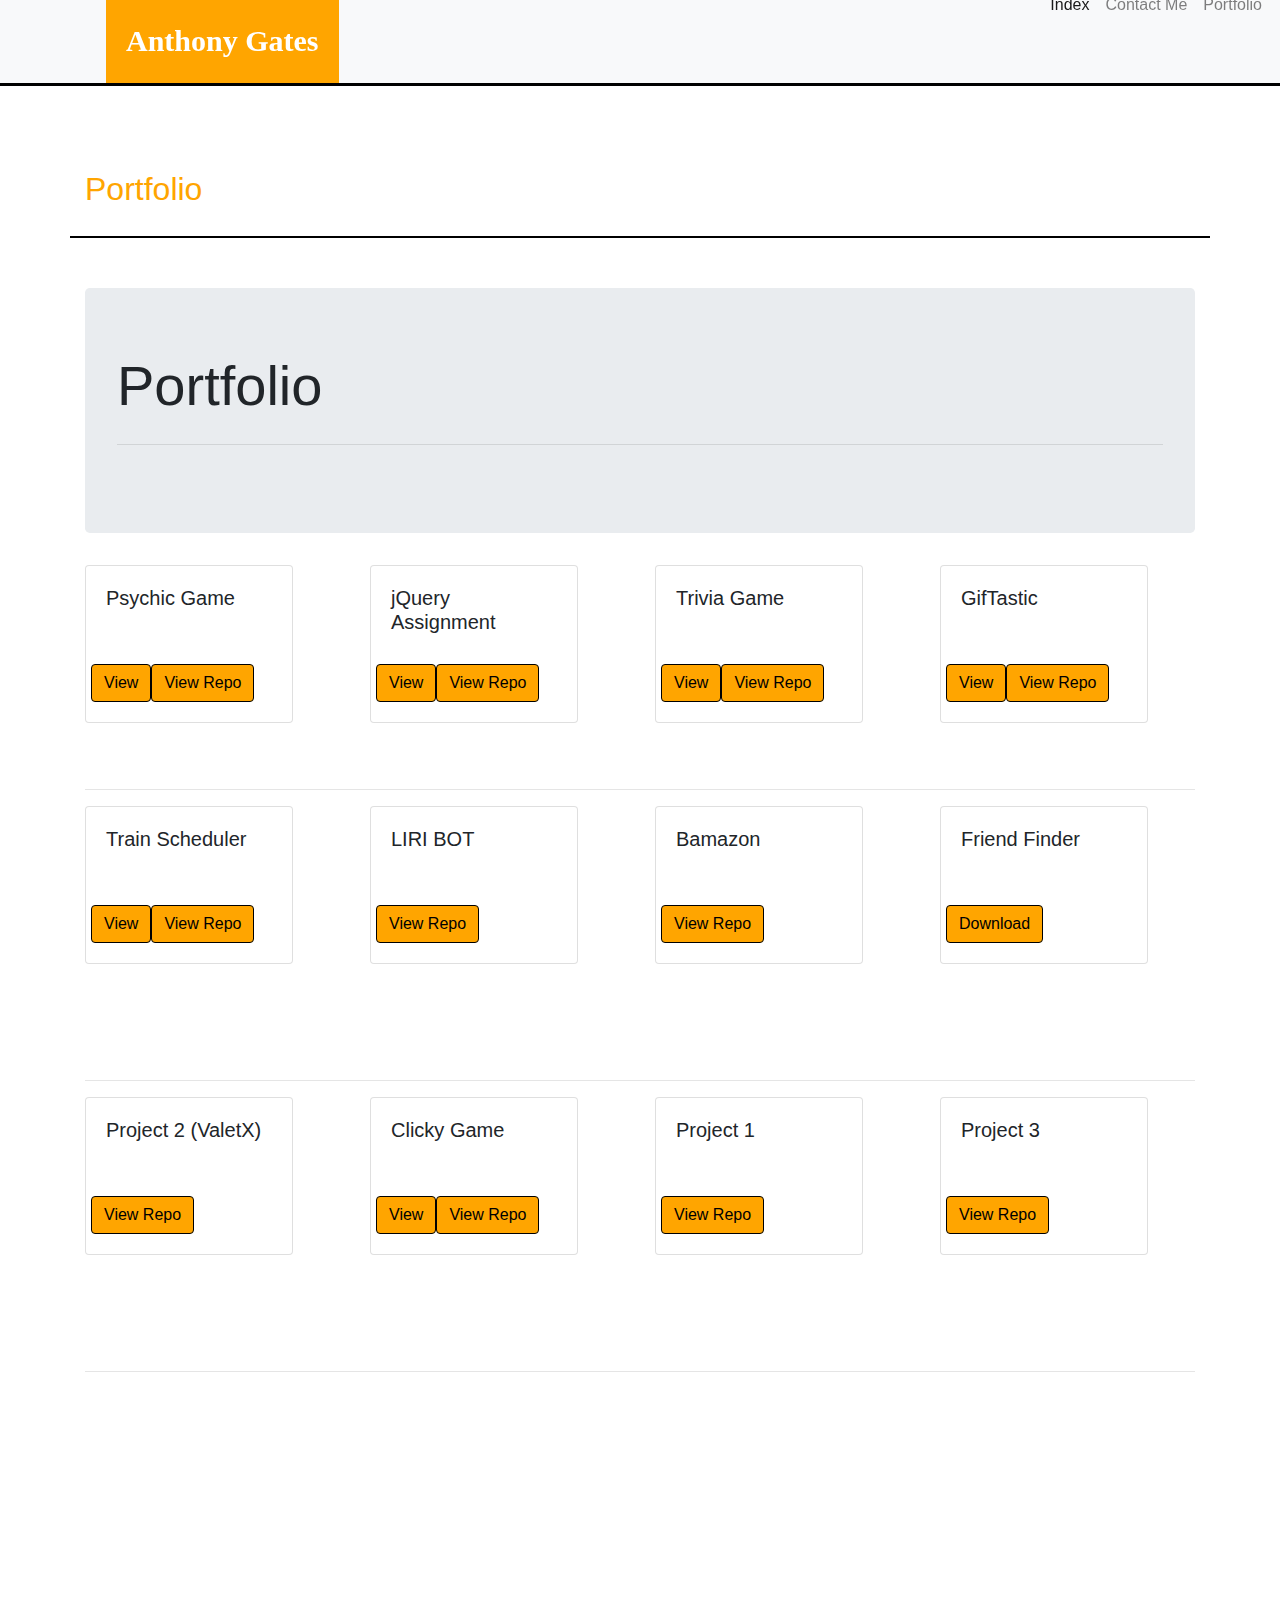
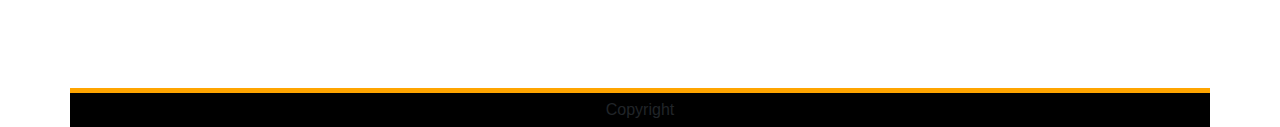
==== portfolio.html @ 755368c1 "initialized repo" ====
<!doctype html>
<html lang="en-us">
<head>
    <meta charset="UTF-8">
    <title>About Me</title>
    <link rel="stylesheet" href="https://stackpath.bootstrapcdn.com/bootstrap/4.3.1/css/bootstrap.min.css" integrity="sha384-ggOyR0iXCbMQv3Xipma34MD+dH/1fQ784/j6cY/iJTQUOhcWr7x9JvoRxT2MZw1T" crossorigin="anonymous">
    <script src="https://code.jquery.com/jquery-3.3.1.slim.min.js" integrity="sha384-q8i/X+965DzO0rT7abK41JStQIAqVgRVzpbzo5smXKp4YfRvH+8abtTE1Pi6jizo" crossorigin="anonymous"></script>
    <script src="https://cdnjs.cloudflare.com/ajax/libs/popper.js/1.14.7/umd/popper.min.js" integrity="sha384-UO2eT0CpHqdSJQ6hJty5KVphtPhzWj9WO1clHTMGa3JDZwrnQq4sF86dIHNDz0W1" crossorigin="anonymous"></script>
    <script src="https://stackpath.bootstrapcdn.com/bootstrap/4.3.1/js/bootstrap.min.js" integrity="sha384-JjSmVgyd0p3pXB1rRibZUAYoIIy6OrQ6VrjIEaFf/nJGzIxFDsf4x0xIM+B07jRM" crossorigin="anonymous"></script>
    <link rel="stylesheet" href="assets/css/style.css" >
</head>
<body>

        <nav class="navbar navbar-expand-lg navbar-light bg-light">
        <a class="navbar-brand" href="index.html">
        <p id=name>Anthony Gates</p>

    </a>

        <button class="navbar-toggler" type="button" data-toggle="collapse" data-target="#navbarNav" aria-controls="navbarNav" aria-expanded="false" aria-label="Toggle navigation">
        <span class="navbar-toggler-icon"></span>

    </button>

        <div class="collapse navbar-collapse" id="navbarNav">
        <ul class="navbar-nav">
        <li class="nav-item active">
        <a class="nav-link" href="index.html">
        <p class=navnav>Index</p>
        <span class="sr-only">(current)</span>

    </a>
    </li>

        <li class="nav-item">
        <a class="nav-link" href="contact.html">
        <p class=navnav>Contact Me</p>

    </a>
    </li>

        <li class="nav-item">
        <a class="nav-link" href="portfolio.html">
        <p class=navnav>Portfolio</p>

    </a>
    </li>
    </ul>
    </div>
    </nav>

        <div class="container">
        <div class="row pageis">
        <div class="col-4">
        <h2>Portfolio</h2>
        </div>
        <div class="col-8"></div>

    </div>

        <div class="row">
        <div class="vertspacer"></div>

    </div>

        <div class="jumbotron">
        <h1 class="display-4">Portfolio</h1>
        <p class="lead"></p>
        <hr class="my-4">

    </div>

        <div class="row maincont">
        <div class="col-3">
        <div class="card" style="width: 13em;">
        <div class="card-body">
        <h5 class="card-title">Psychic Game</h5>
        <p class="card-text"></p>
        <div class=butbox>
        <a href="https://gates9697.github.io/Psychic-Game/" class="btn btn-danger x" style="color: black; background-color: orange; border-color: black;">View</a>
        <a href="https://github.com/gates9697/Psychic-Game" class="btn btn-danger x" style="color: black; background-color: orange; border-color: black;">View Repo</a>

    </div>
    </div>
    </div>
    </div>

        <div class="col-3">
        <div class="card" style="width: 13em;"> 
        <div class="card-body">
        <h5 class="card-title">jQuery Assignment</h5>
        <p class="card-text"></p>
        <div class=butbox>
        <a href="https://gates9697.github.io/unit-4-game/" class="btn btn-danger x" style="color: black; background-color: orange; border-color: black;">View</a>
        <a href="https://github.com/gates9697/unit-4-game" class="btn btn-danger x" style="color: black; background-color: orange; border-color: black;">View Repo</a>


    </div>
    </div>
    </div>
    </div>

        <div class="col-3">

        <div class="card" style="width: 13em;">
        <div class="card-body">
        <h5 class="card-title">Trivia Game</h5>
        <p class="card-text"></p>
        <div class=butbox>
        <a href="https://gates9697.github.io/TriviaGame/" class="btn btn-danger x" style="color: black; background-color: orange; border-color: black;">View</a>
        <a href="https://github.com/gates9697/TriviaGame" class="btn btn-danger x" style="color: black; background-color: orange; border-color: black;">View Repo</a>

    </div>
    </div>
    </div>
    </div>

        <div class="col-3">

        <div class="card" style="width: 13em;">
        <div class="card-body">
        <h5 class="card-title">GifTastic</h5>
        <p class="card-text"></p>
        <div class=butbox>
        <a href="https://gates9697.github.io/Giftastic/" class="btn btn-danger x" style="color: black; background-color: orange; border-color: black;">View</a>
        <a href="https://github.com/gates9697/Giftastic" class="btn btn-danger x" style="color: black; background-color: orange; border-color: black;">View Repo</a>

    </div>
    </div>
    </div>
    </div>
    </div>

    <div class="row">
    <div class="vertspacer"></div>

    </div>

    <hr>

    <div class="row maincont">

    <div class="col-3">

        <div class="card" style="width: 13em;">
        <div class="card-body">
        <h5 class="card-title">Train Scheduler</h5>
        <p class="card-text"></p>
        <div class=butbox>
        <a href="https://gates9697.github.io/Train-Scheduler/" class="btn btn-danger x" style="color: black; background-color: orange; border-color: black;">View</a>
        <a href="https://github.com/gates9697/Train-Scheduler" class="btn btn-danger x" style="color: black; background-color: orange; border-color: black;">View Repo</a>

    </div>
    </div>
    </div>
    </div>

    <div class="col-3">

        <div class="card" style="width: 13em;">
        <div class="card-body">
        <h5 class="card-title">LIRI BOT</h5>
        <p class="card-text"></p>
        <div class=butbox>
        <a href="https://github.com/gates9697/Liri-Bot" class="btn btn-danger x" style="color: black; background-color: orange; border-color: black;">View Repo</a>

    </div>
    </div>
    </div>
    </div>


    <div class="col-3">

        <div class="card" style="width: 13em;">
        <div class="card-body">
        <h5 class="card-title">Bamazon</h5>
        <p class="card-text"></p>
        <div class=butbox>
        <a href="https://github.com/gates9697/Bamazon" class="btn btn-danger x" style="color: black; background-color: orange; border-color: black;">View Repo</a>

    </div>
    </div>
    </div>
    </div>

    <div class="col-3">

        <div class="card" style="width: 13em;">
        <div class="card-body">
        <h5 class="card-title">Friend Finder</h5>
        <p class="card-text"></p>
        <div class=butbox>
        <a href="#" class="btn btn-danger x" style="color: black; background-color: orange; border-color: black;">Download</a>

    </div>
    </div>
    </div>
    </div>
    </div>

    <div class="row">
    <div class="vertspacer"></div>

</div>

    <div class="row">
    <div class="vertspacer"></div>

</div>

    <hr>


    <div class="row maincont">

    <div class="col-3">

        <div class="card" style="width: 13em;">
        <div class="card-body">
        <h5 class="card-title">Project 2 (ValetX)</h5>
        <p class="card-text"></p>
        <div class=butbox>
        <a href="https://github.com/liz-guenthner/valet-it" class="btn btn-danger x" style="color: black; background-color: orange; border-color: black;">View Repo</a>

    </div>
    </div>
    </div>
    </div>

    <div class="col-3">

        <div class="card" style="width: 13em;">
        <div class="card-body">
        <h5 class="card-title">Clicky Game</h5>
        <p class="card-text"></p>
        <div class=butbox>
        <a href="https://react-hw-clicky-game.herokuapp.com/" class="btn btn-danger x" style="color: black; background-color: orange; border-color: black;">View</a>
        <a href="https://github.com/gates9697/clicky-game" class="btn btn-danger x" style="color: black; background-color: orange; border-color: black;">View Repo</a>
    

    </div>
    </div>
    </div>
    </div>


    <div class="col-3">

        <div class="card" style="width: 13em;">
        <div class="card-body">
        <h5 class="card-title">Project 1</h5>
        <p class="card-text"></p>
        <div class=butbox>
        <a href="https://github.com/kennyv80/project_1" class="btn btn-danger x" style="color: black; background-color: orange; border-color: black;">View Repo</a>

    </div>
    </div>
    </div>
    </div>

    <div class="col-3">

        <div class="card" style="width: 13em;">
        <div class="card-body">
        <h5 class="card-title">Project 3</h5>
        <p class="card-text"></p>
        <div class=butbox>
        <a href="#" class="btn btn-danger x" style="color: black; background-color: orange; border-color: black;">View Repo</a>

    </div>
    </div>
    </div>
    </div>
    </div>

    <div class="row">
    <div class="vertspacer"></div>

</div>

    <div class="row">
    <div class="vertspacer"></div>

</div>

    <hr>   

    
    <div class="row footer">
    <div class="col-12">Copyright</div>

    </div>
    </body>
---- assets/css/style.css ----
.navbar-light {
      position: fixed;
      z-index: 100;
      width: 100%;
      margin: 0 0 30px 0;
      border-bottom: 3px solid black;
      left: 0;
      top: 0;
      padding-bottom: 65px;
    
    }
    
    .navbar-nav {
        float:right;
        position: absolute;
        right: 10px;
        }
    
    .container { 
        position: relative;
        top: 150px;
        margin-left: auto;
        margin-right: auto;
        background: white;
    }
    
    .row.footer {
        bottom: 0px;
        position: relative;
        top: 300px;
        text-align:center;
        padding: 5px;
        background: black;
        border-top: solid 5px orange;
    }

    .holder {
      position: relative;
      background-color: white(174, 154, 221, 0.329);
      width: 100%;
      min-height: 350px;
      overflow:hidden;
      }

      #mainimg {
      float: left;
      border: 0px;
      padding: 20px;
      }

      .row.pageis {
      text-align: left;
      padding-top: 20px;
      padding-bottom: 20px;
      font-weight: 600;
      border-bottom: solid 0px;
      color:orange;
      background: black(179, 179, 179);
      border-bottom: solid 2px black;
      }
    
    .navbar-brand{
      float: left;
      position: relative;
      font-family: Georgia, 'Times New Roman', Times, serif;
      font-size: 30px;
      font-weight: 700;
      left: 90px;
      top: 10px;
      text-align: center;
      text-decoration: none;
      }
    
    #name {
        color:black;
        transition: color .5s;
    }
    
    .navnavc{
      position: relative;
      font-weight: 700;
      color:black;
      top: 35px;
    }
    
    .navnav {
      transition: color .5s;
      }
   
    .spacer{
      width: 25px;
    }
    
    .vertspacer {
      height: 50px;
    }
    
    #name {
      background:orange;
      color: white;
      padding: 20px;
      float: left;
      position: absolute;
      top: -20px;
     
    }
    
    .loading111 {
      font-size: 24px;
      font-weight: 900;
    }
    
    .col-10.loading {
      border: 2px black solid;
    }
    
    
    .card-title {
      position: relative;
      left: 0px;
    }
    
    .card-img-top {
      height:200px;
      width:206px;
    }
    
    .card-title{
      height: 50px;
    }
    
    .card-text {
      max-height: 150px;
      overflow: hidden;
    }
    
    .btn.btn-primary.x {float:left;}
    .btn.btn-danger.x {float:left;}
    
    .butbox{ 
      width:200px;
      position: relative;
      left:-15px;}
    
    .card-img-top:hover {
      transition: .5s ease;
      opacity: 0.9;
      filter: contrast(200%);
      }
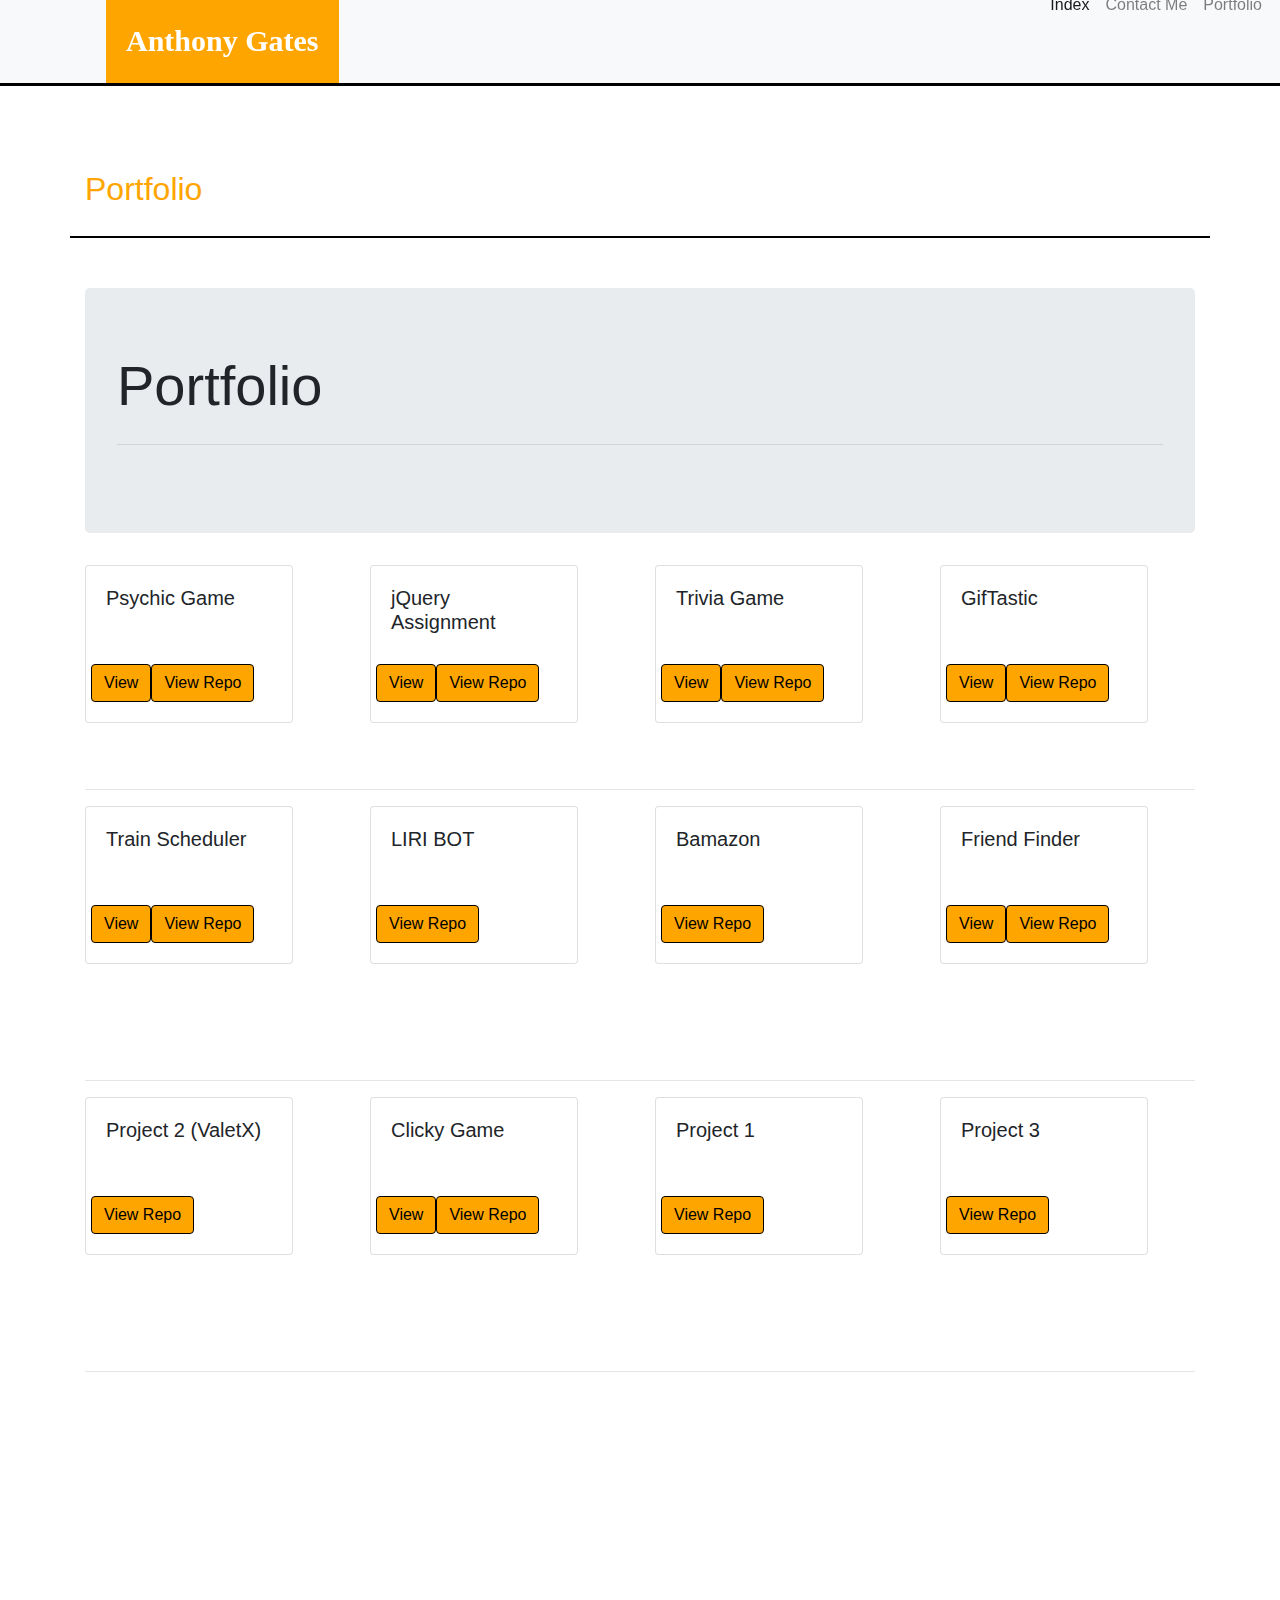
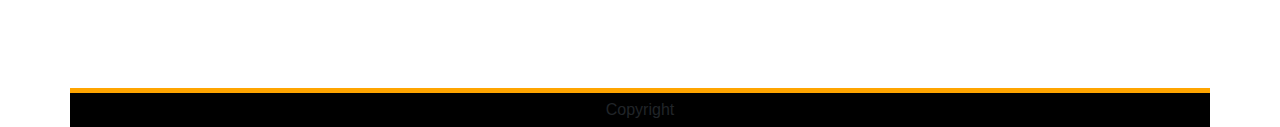
==== commit 3e4e3759: "initialized repo" ====
--- a/portfolio.html
+++ b/portfolio.html
@@ -191,7 +191,8 @@
         <h5 class="card-title">Friend Finder</h5>
         <p class="card-text"></p>
         <div class=butbox>
-        <a href="#" class="btn btn-danger x" style="color: black; background-color: orange; border-color: black;">Download</a>
+        <a href="https://friend-finder-app-bootcamp2019.herokuapp.com/" class="btn btn-danger x" style="color: black; background-color: orange; border-color: black;">View</a>
+        <a href="https://github.com/gates9697/FriendFinderApp" class="btn btn-danger x" style="color: black; background-color: orange; border-color: black;">View Repo</a>
 
     </div>
     </div>
